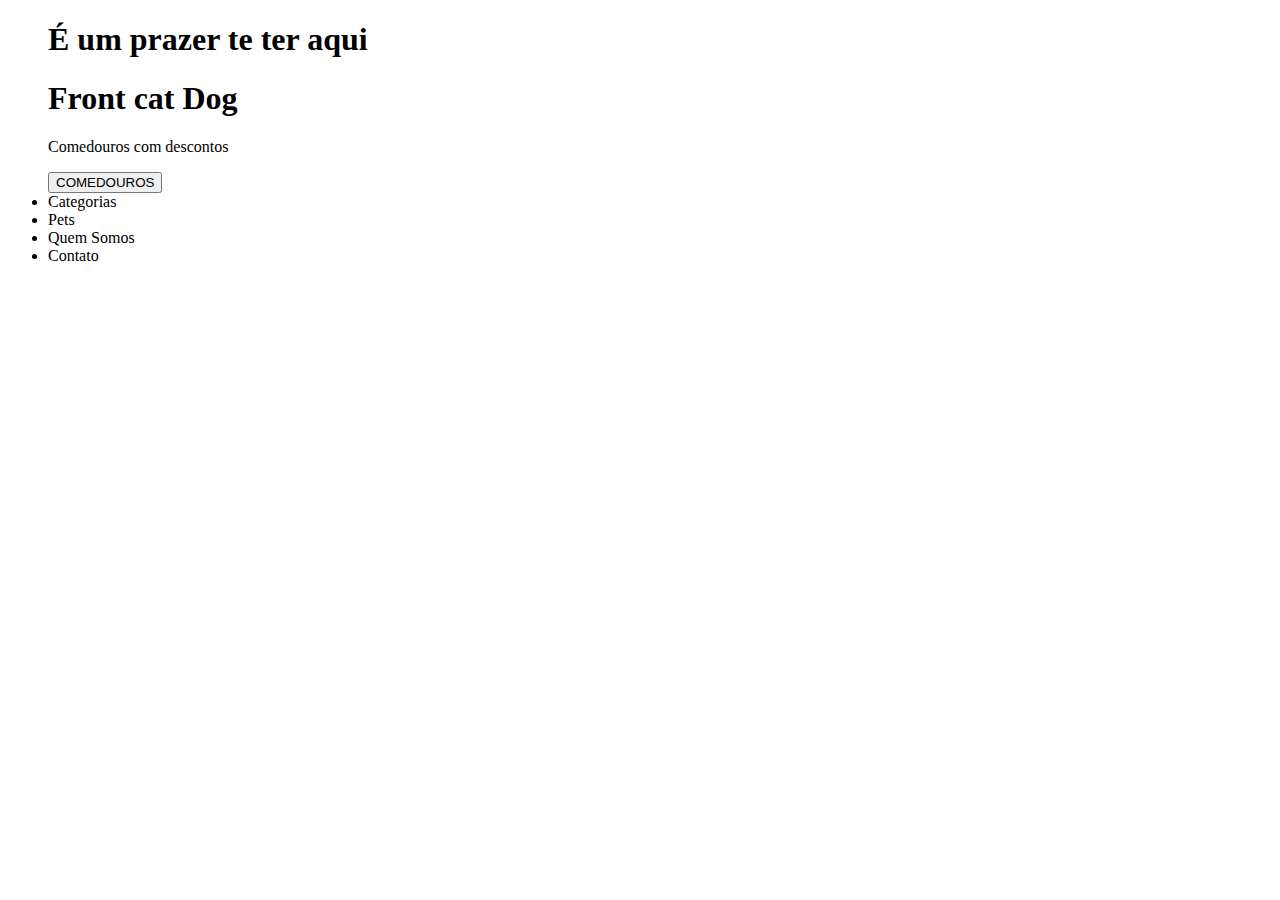
==== AtividadeIndividual/FrontEnd-I/Aula12/index.html @ 2c1d96df "Merge branch 'main' of https://github.com/ThalitaRospendowski/CTD-Digital-House" ====
<!DOCTYPE html>
<html lang="en">
  <head>
    <meta charset="UTF-8" />
    <meta name="viewport" content="width=device-width, initial-scale=1.0" />
    <link rel="stylesheet" src="style.css" />
    <title>Document</title>
  </head>
  <body>
    <div>
      <ul>
        <h1>É um prazer te ter aqui</h1>
        <h1>Front cat Dog</h1>
        <p>Comedouros com descontos</p>
        <button>COMEDOUROS</button>
        <li>Categorias</li>
        <li>Pets</li>
        <li>Quem Somos</li>
        <li>Contato</li>
      </ul>
    </div>
  </body>
</html>
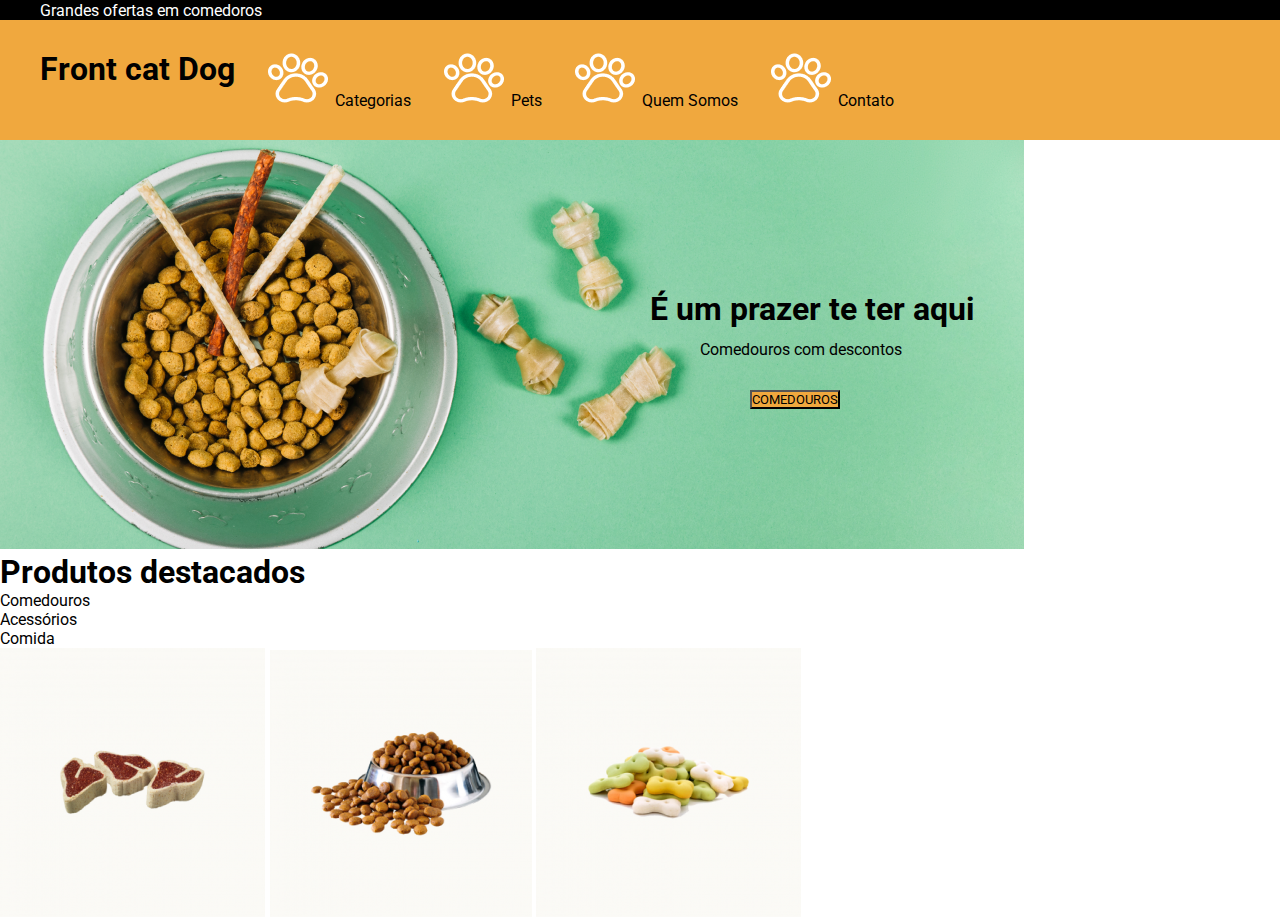
==== commit 5bcd1d7e: "Merge 2cbc0cad0d54eafcdd781f924d6ad95c0d0afea3 into a766b2ef0eafeb21471fd2032079041558fa66df" ====
--- a/AtividadeIndividual/FrontEnd-I/Aula12/index.html
+++ b/AtividadeIndividual/FrontEnd-I/Aula12/index.html
@@ -3,21 +3,37 @@
   <head>
     <meta charset="UTF-8" />
     <meta name="viewport" content="width=device-width, initial-scale=1.0" />
-    <link rel="stylesheet" src="style.css" />
-    <title>Document</title>
+    <link rel="stylesheet" href="style.css" />
+    <title>Front Cat e Dog</title>
   </head>
   <body>
-    <div>
-      <ul>
-        <h1>É um prazer te ter aqui</h1>
-        <h1>Front cat Dog</h1>
-        <p>Comedouros com descontos</p>
-        <button>COMEDOUROS</button>
-        <li>Categorias</li>
-        <li>Pets</li>
-        <li>Quem Somos</li>
-        <li>Contato</li>
-      </ul>
-    </div>
+    <header>
+       <p>Grandes ofertas em comedoros</p>
+    </header>
+    <nav class="main-menu">
+        <ul class="list-menu">
+          <h1>Front cat Dog</h1>
+          <li>Categorias</li>
+          <li>Pets</li>
+          <li>Quem Somos</li>
+          <li>Contato</li>
+        </ul>
+    </nav>  
+    <main class="main-site">
+        <h1 class="main-texto">É um prazer te ter aqui</h1>    
+        <img class="background" src="../Aula12/imgs/bg-head.png" alt="Fundo da Imagem">
+        <p class="main-paragrafo">Comedouros com descontos</p>
+        <button class="main-button">COMEDOUROS</button>
+        <h1>Produtos destacados</h1>
+        <ul>
+          <li>Comedouros</li>
+          <li>Acessórios</li>
+          <li>Comida</li>
+        </ul>
+        <img src="./imgs/churrasquito.png" alt="Churrasquito">
+        <img src="./imgs/comedero.png" alt="Comedouro">
+        <img src="./imgs/Huesito.png">
+   </main>
+    
   </body>
 </html>
--- a/AtividadeIndividual/FrontEnd-I/Aula12/style.css
+++ b/AtividadeIndividual/FrontEnd-I/Aula12/style.css
@@ -0,0 +1,76 @@
+@import url('https://fonts.googleapis.com/css2?family=Roboto:wght@500&display=swap');
+
+* {
+  padding: 0;
+  margin: 0px;
+  box-sizing: border-box;
+  font-family: 'Roboto', sans-serif;
+}
+
+header {
+    color: white;
+    display: flex; 
+    justify-content: space-between; 
+    align-items: center; 
+    background-color: #000000;
+    height: 3px;
+    padding: 10px 40px;
+
+}
+
+.main-menu{
+    display: flex;
+    flex-wrap: wrap;
+    list-style: none;
+    justify-content: space-between; 
+    gap: 8px;
+    background-color: #F0A83E;
+    padding: 30px 40px;
+    /*list-style-image: url("./imgs/pawprint_1.png");*/
+}
+
+
+.list-menu{
+    display: flex;
+    list-style:url("./imgs/pawprint_1.png");
+    gap: 100px;
+    height: 100%;
+}
+
+
+.main-site{
+
+    width: 100%;
+    overflow: hidden;
+    position: relative;
+}
+
+.main-site .main-texto{
+    position:absolute;
+    top:150px;
+    left:650px;
+
+}
+
+.main-site .main-button{
+    background-color: #F0A83E;
+    position:absolute;
+    top:250px;
+    left:750px;    
+}
+
+.main-site .main-paragrafo{
+    position:absolute;
+    top:200px;
+    left:700px;    
+}
+
+
+
+footer{
+    align-items: end;       
+    background-color: #00669F;
+    height: 30px;
+    font-family: 'Roboto', sans-serif;    
+}
+
